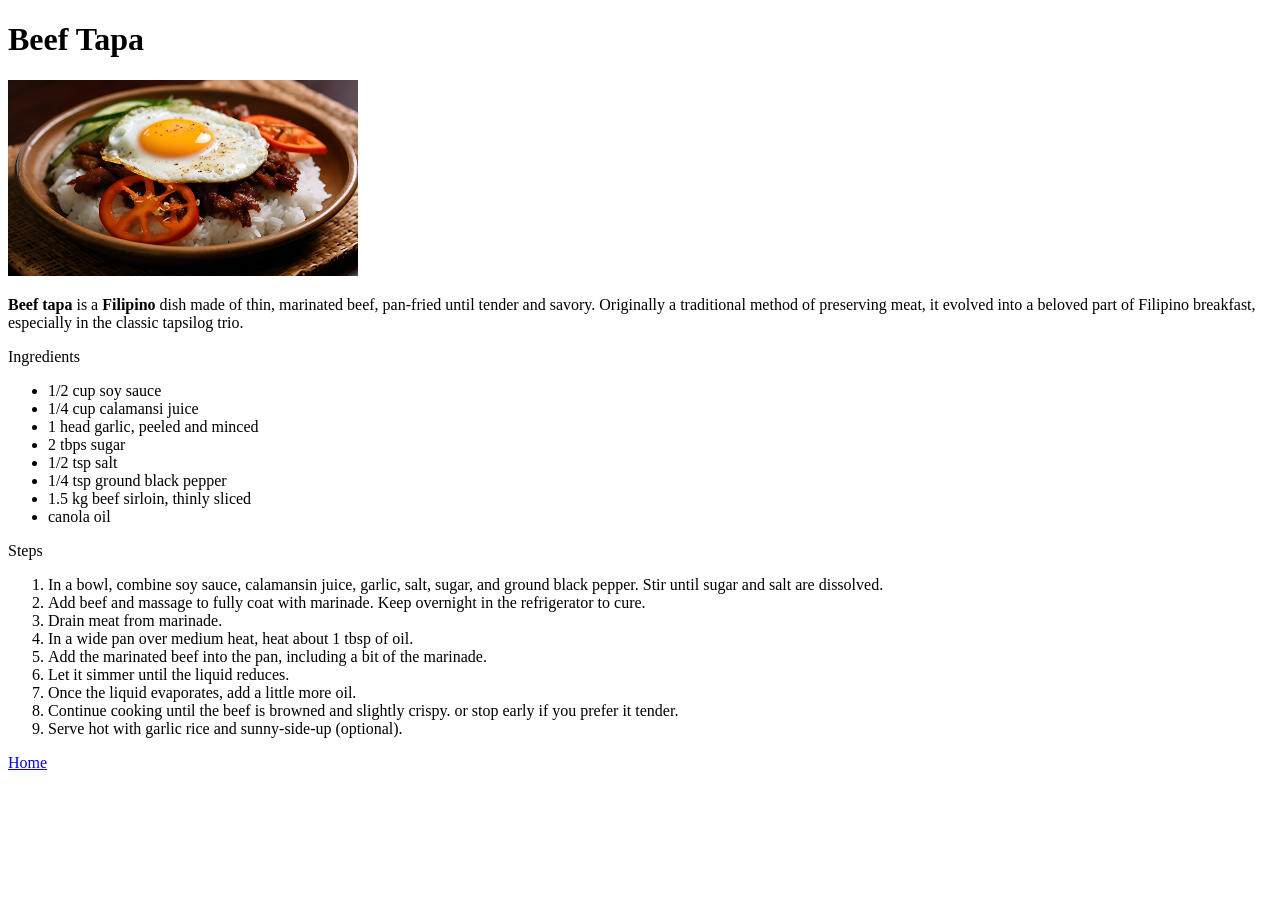
==== recipes/beef-tapa.html @ 83a434d8 "Add local project files" ====
<!DOCTYPE html>
  <html lang="en">
    <head>
        <meta charset="UTF-8">
     </head>
        <body>
        <h1>Beef Tapa</h1>
        <img src="./images/beef-tapa.png" alt="image of tradinal beef tapa with sunny-side-up egg on top"
        height="=350" width="350">
        <p><strong>Beef tapa</strong> is a <strong> Filipino </strong> dish made of thin, marinated beef, pan-fried
        until tender and savory. Originally a traditional method of preserving
        meat, it evolved into a beloved part of Filipino breakfast, especially
        in the classic tapsilog trio.</p>

        <p>Ingredients</p>
        <p>
            <ul>
                <li>1/2 cup soy sauce</li>
                <li>1/4 cup calamansi juice</li>
                <li>1 head garlic, peeled and minced</li>
                <li>2 tbps sugar</li>
                <li>1/2 tsp salt</li>
                <li>1/4 tsp ground black pepper</li>
                <li>1.5 kg beef sirloin, thinly sliced</li>
                <li>canola oil</li>
            </ul>
        </p>

        <p>Steps</p>
        <p>
            <ol>
                <li>In a bowl, combine soy sauce, calamansin juice,
                    garlic, salt, sugar, and ground black pepper. Stir
                    until sugar and salt are dissolved.</li>
                <li>Add beef and massage to fully coat with marinade. Keep
                    overnight in the refrigerator to cure.</li>
                <li>Drain meat from marinade.</li>
                <li>In a wide pan over medium heat, heat about 1 tbsp of oil.</li>
                <li>Add the marinated beef into the pan, including a bit of the marinade.</li>
                <li>Let it simmer until the liquid reduces.</li>
                <li>Once the liquid evaporates, add a little more oil.</li>
                <li>Continue cooking until the beef is browned and slightly crispy. or
                    stop early if you prefer it tender.</li>
                <li>Serve hot with garlic rice and sunny-side-up (optional).</li>
            </ol>
        </p>
        <a href="../index.html">Home</a>
        </body>
  </html>
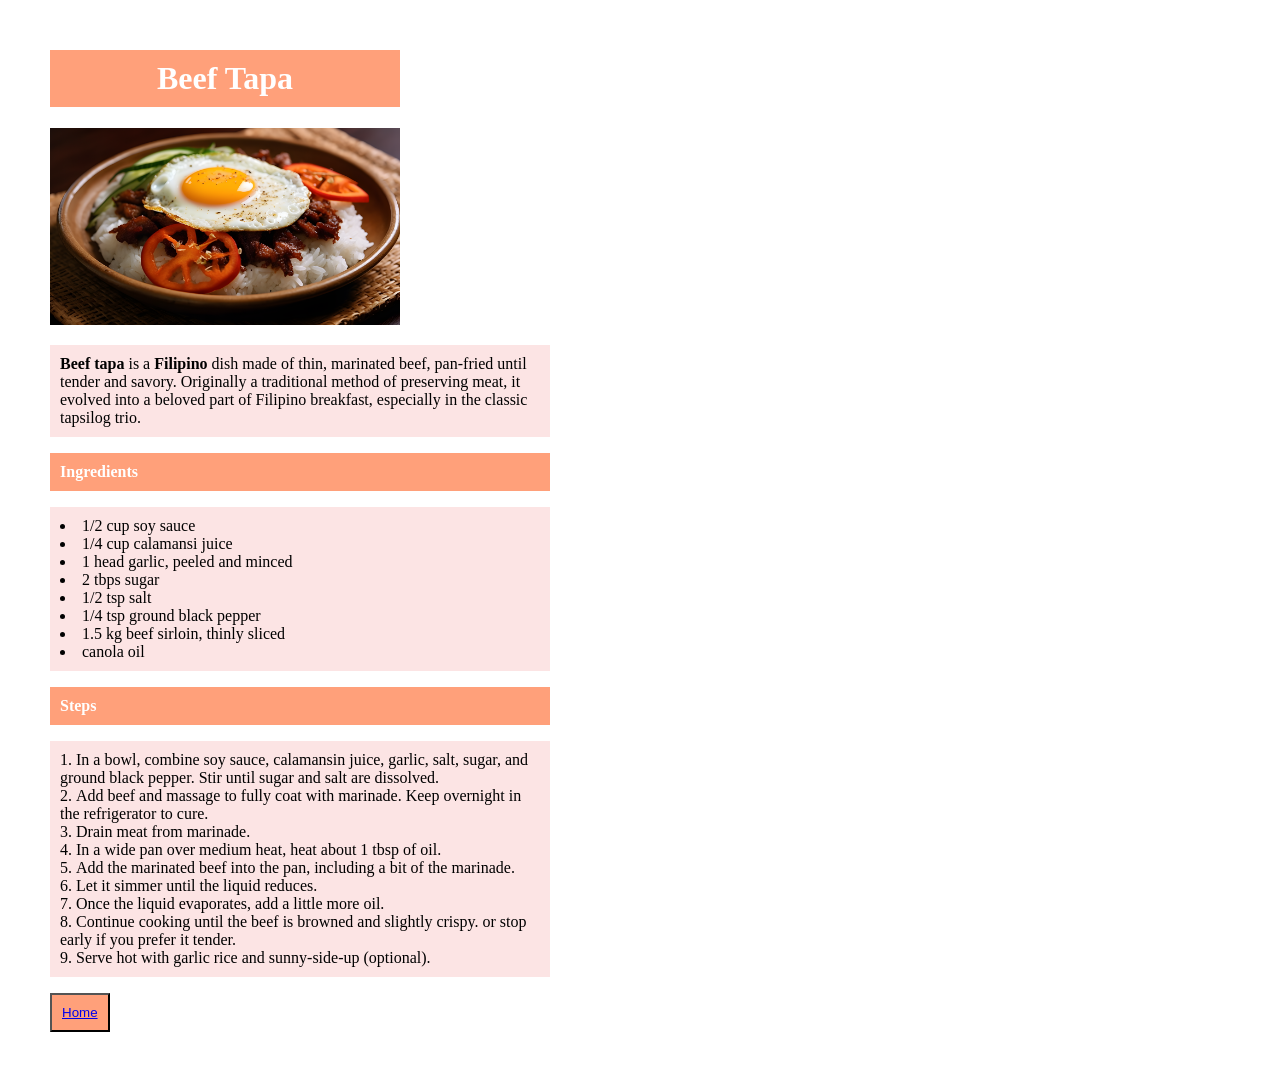
==== commit f80b4b62: "Add stylesheet and edit html" ====
--- a/recipes/beef-tapa.html
+++ b/recipes/beef-tapa.html
@@ -2,18 +2,18 @@
   <html lang="en">
     <head>
         <meta charset="UTF-8">
+        <link rel="stylesheet" href="../recipes/stylesheet_beef-tapa.css">
      </head>
         <body>
         <h1>Beef Tapa</h1>
-        <img src="./images/beef-tapa.png" alt="image of tradinal beef tapa with sunny-side-up egg on top"
+        <img src="../images/beef-tapa.png" alt="image of tradinal beef tapa with sunny-side-up egg on top"
         height="=350" width="350">
-        <p><strong>Beef tapa</strong> is a <strong> Filipino </strong> dish made of thin, marinated beef, pan-fried
+        <p class="intro"><strong>Beef tapa</strong> is a <strong> Filipino </strong> dish made of thin, marinated beef, pan-fried
         until tender and savory. Originally a traditional method of preserving
         meat, it evolved into a beloved part of Filipino breakfast, especially
         in the classic tapsilog trio.</p>
 
-        <p>Ingredients</p>
-        <p>
+        <p class="ing">Ingredients</p>
             <ul>
                 <li>1/2 cup soy sauce</li>
                 <li>1/4 cup calamansi juice</li>
@@ -24,10 +24,9 @@
                 <li>1.5 kg beef sirloin, thinly sliced</li>
                 <li>canola oil</li>
             </ul>
-        </p>
 
-        <p>Steps</p>
-        <p>
+        <p class="steps">Steps</p>
+
             <ol>
                 <li>In a bowl, combine soy sauce, calamansin juice,
                     garlic, salt, sugar, and ground black pepper. Stir
@@ -43,7 +42,7 @@
                     stop early if you prefer it tender.</li>
                 <li>Serve hot with garlic rice and sunny-side-up (optional).</li>
             </ol>
-        </p>
-        <a href="../index.html">Home</a>
+            
+        <button><a href="../index.html">Home</a></button>
         </body>
   </html>
--- a/recipes/stylesheet_beef-tapa.css
+++ b/recipes/stylesheet_beef-tapa.css
@@ -0,0 +1,38 @@
+h1 {
+    background-color: lightsalmon;
+    color: white;
+    width: 330px;
+    padding: 10px;
+    text-align: center;
+}
+
+body {
+    max-width: 500px;
+    margin: 50px;
+    box-sizing: border-box;
+}
+
+.intro {
+    background-color: #f9caca80;
+    padding: 10px;
+
+}
+
+.ing,
+ .steps {
+    background-color: lightsalmon;
+    padding: 10px;
+    font-weight: 700;
+    color: white;
+}
+
+ul, ol {
+   background-color: #f9caca80;
+   list-style-position: inside;
+   padding: 10px;
+}
+
+button {
+    background-color: lightsalmon;
+    padding: 10px;
+}
